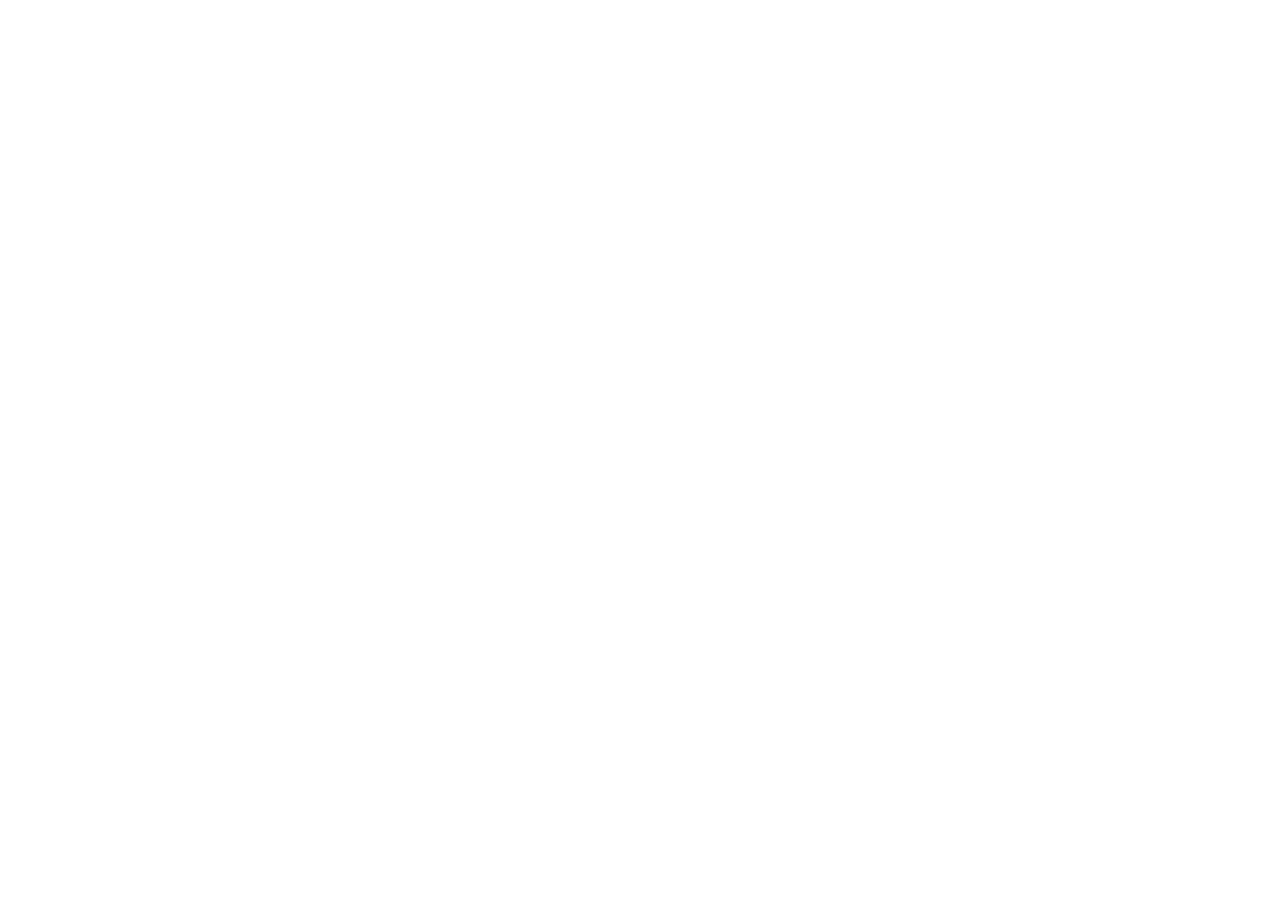
==== Hover Cards Effect/straw-hats.html @ 53842a1b "add meta data and link to css" ====
<!DOCTYPE html>
<html lang="en">
  <head>
    <meta charset="UTF-8" />
    <meta name="viewport" content="width=device-width, initial-scale=1.0" />
    <title>Straw Hats | Cool Hover Effects</title>
    <link rel="stylesheet" href="./styles.css" />
    <link rel="icon" href="./images/Straw-Hat.png" />
  </head>
  <body></body>
</html>
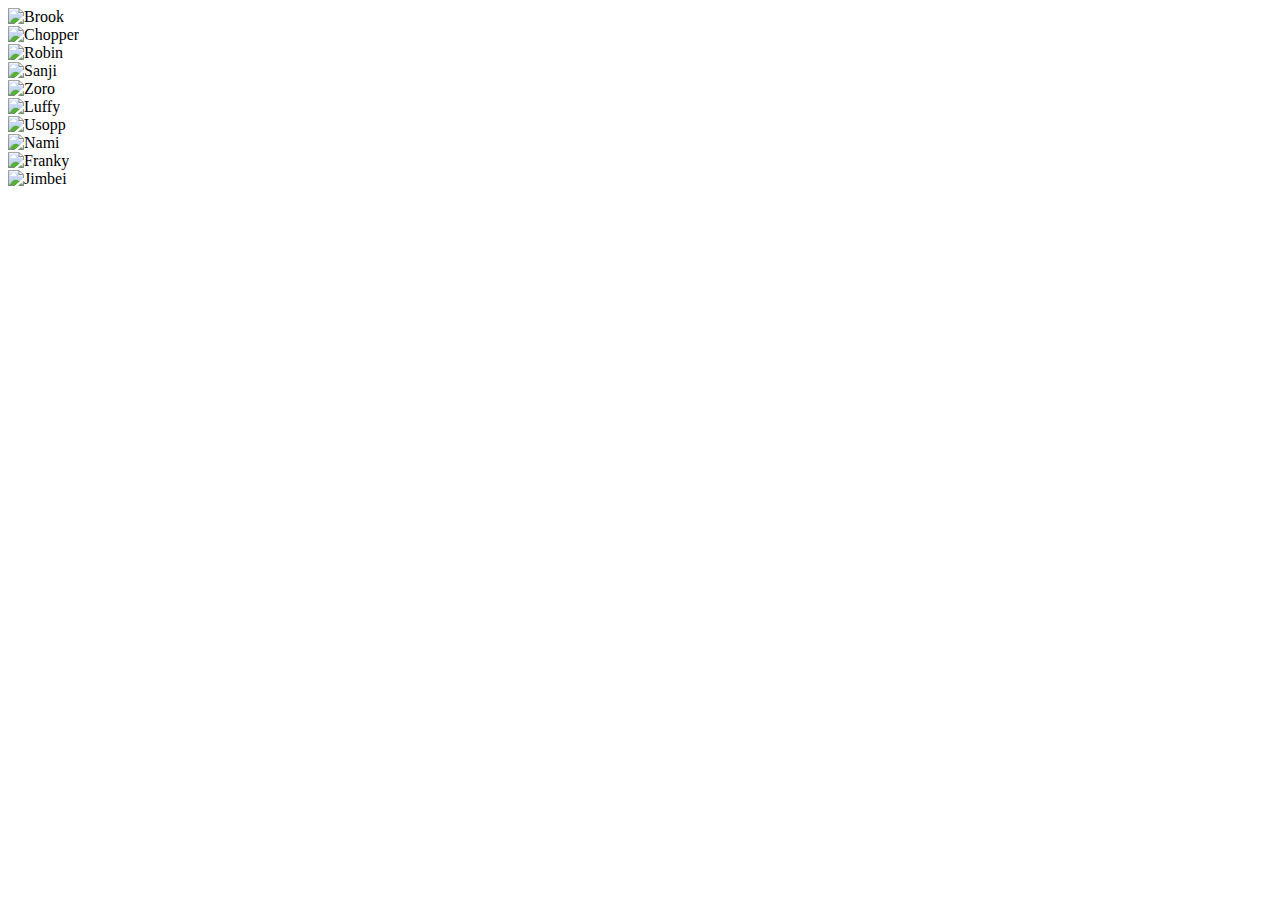
==== commit 4902ce05: "add images to html" ====
--- a/Hover Cards Effect/straw-hats.html
+++ b/Hover Cards Effect/straw-hats.html
@@ -7,5 +7,20 @@
     <link rel="stylesheet" href="./styles.css" />
     <link rel="icon" href="./images/Straw-Hat.png" />
   </head>
-  <body></body>
+  <body>
+    <main>
+      <div class="list">
+        <div class="item"><img src="./images/Brook.jpg" alt="Brook" /></div>
+        <div class="item"><img src="./images/Chopper.jpg" alt="Chopper" /></div>
+        <div class="item"><img src="./images/Robin.jpg" alt="Robin" /></div>
+        <div class="item"><img src="./images/Sanji.jpg" alt="Sanji" /></div>
+        <div class="item"><img src="./images/Zoro.jpg" alt="Zoro" /></div>
+        <div class="item"><img src="./images/Luffy.jpg" alt="Luffy" /></div>
+        <div class="item"><img src="./images/Usopp.jpg" alt="Usopp" /></div>
+        <div class="item"><img src="./images/Nami.jpg" alt="Nami" /></div>
+        <div class="item"><img src="./images/Franky.jpg" alt="Franky" /></div>
+        <div class="item"><img src="./images/Jimbei.jpg" alt="Jimbei" /></div>
+      </div>
+    </main>
+  </body>
 </html>
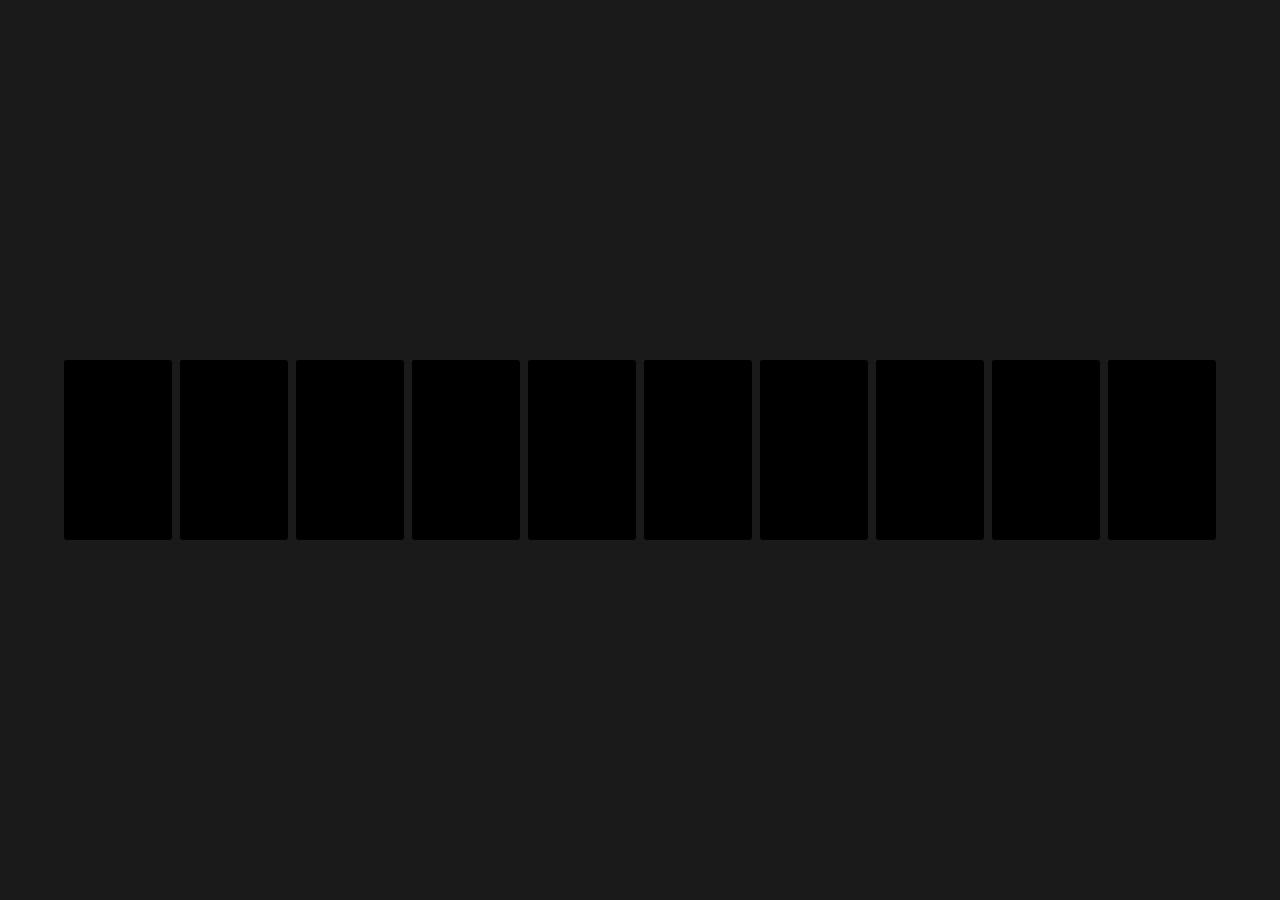
==== commit 0f5d3b13: "half progress done" ====
--- a/Hover Cards Effect/straw-hats.html
+++ b/Hover Cards Effect/straw-hats.html
@@ -22,5 +22,6 @@
         <div class="item"><img src="./images/Jimbei.jpg" alt="Jimbei" /></div>
       </div>
     </main>
+    <!-- <script src="./main.JS"></script> -->
   </body>
 </html>
--- a/Hover Cards Effect/styles.css
+++ b/Hover Cards Effect/styles.css
@@ -0,0 +1,71 @@
+body {
+  background-color: #1a1a1a;
+  margin: 0;
+  box-sizing: border-box;
+  padding: 0 60px;
+}
+
+.list {
+  display: flex;
+  justify-content: center;
+  align-items: center;
+  height: 100vh;
+}
+
+.item {
+  /* position: relative; */
+  width: 260px;
+  /* height: 320px; */
+  aspect-ratio: 3 / 5;
+  background-color: #fff;
+  margin: 4px;
+  border-radius: 0.2em;
+  overflow: hidden;
+  transition: 0.5s;
+}
+
+.item img {
+  width: 100%;
+  height: 100%;
+  object-fit: cover;
+}
+
+/* Main Effect's CSS */
+
+.list {
+  transform-style: preserve-3d; /* This property defines how 3D transformations are calculated. */
+  transform: perspective(1000px);
+}
+
+.list .item {
+  transition: 0.5s;
+  filter: brightness(0);
+}
+
+.list .item:hover {
+  filter: brightness(1);
+  transform: translateZ(120px);
+}
+
+/* .list .item:hover ~ .item {
+  transform: translateZ(-120px);
+}
+
+.before-hover {
+  transform: translateZ(-120px);
+} */
+
+.list .item:hover + * {
+  filter: brightness(0.7);
+  transform: translateZ(100px) rotateY("60deg");
+}
+
+.list .item:hover + * + * {
+  filter: brightness(0.4);
+  transform: translateZ(100px) rotateY("30deg");
+}
+
+.liat .item:has(+ *:hover) {
+  filter: brightness(0.7);
+  transform: translateZ(100px) rotateY("-60deg");
+}
